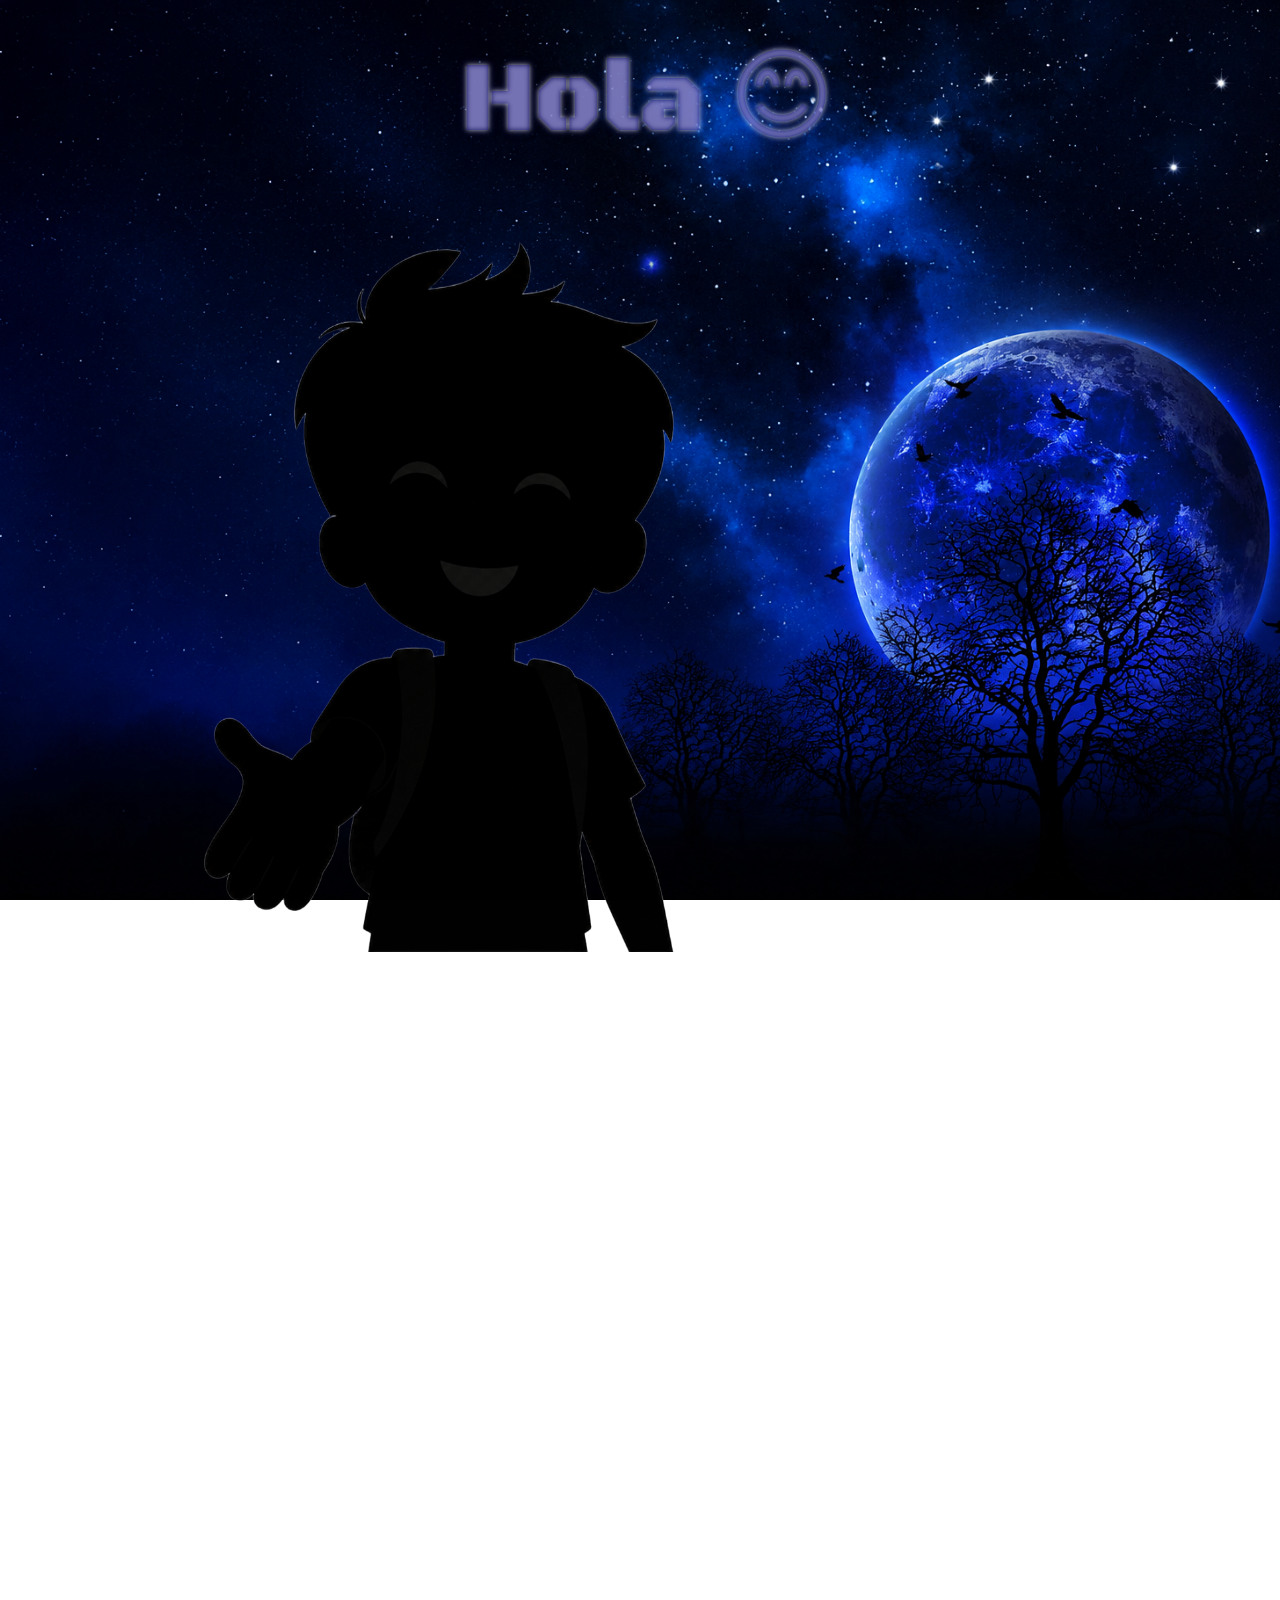
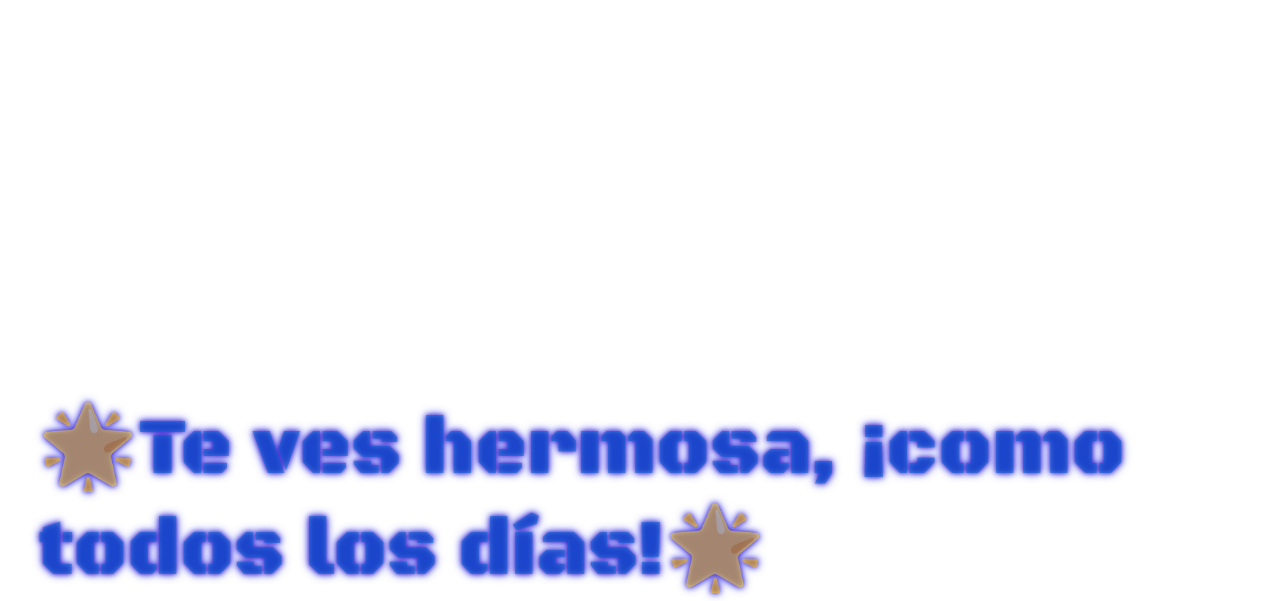
==== index.html @ 734c19ea "Add files via upload" ====
<!DOCTYPE html>
<html lang="en">
<head>
    <meta charset="UTF-8">
    <meta name="viewport" content="width=device-width, initial-scale=1.0">
    <link rel="stylesheet" href="style.css">
    <link rel="preconnect" href="https://fonts.googleapis.com">
    <link rel="preconnect" href="https://fonts.gstatic.com" crossorigin>
    <link href="https://fonts.googleapis.com/css2?family=Black+Ops+One&display=swap" rel="stylesheet">
    <title>Document</title>
</head>
<body class="pag1">
    <div class="estrellas">
        <div class="estrella"></div>
        <div class="estrella"></div>
        <div class="estrella"></div>
        <div class="estrella"></div>
        <div class="estrella"></div>
        <div class="estrella"></div>     
        <div class="estrella"></div>
        <div class="estrella"></div>
        <div class="estrella"></div> 
        <div class="estrella"></div> 
    </div>
    <div class="p1">
        <p class="t1">Hola 😊</p>
        <a href="index2.html"></a>
        <img class="img1" src="IMG/ni.png" alt="Hola hermosa😊">
    </div>
    <div class="cdy">
        <div class="c1">
            <a href="index2.html"><img class="c1i" src="IMG/rojo.avif" alt=""></a>
            <a href="index3.html"><img class="c2i" src="IMG/rosa.avif" alt=""></a>
        </div>
    </div>
    <div class="secreto">
        <p class="s1">🌟Te ves hermosa, ¡como todos los días!🌟</p>
    </div>
    <script src="script.js"></script>
</body>
</html>
---- style.css ----
*{
    box-sizing: border-box;
}

html,
body{
    margin: 0;
    padding: 0;
    width: 100%;
    min-height: 100%;
}

body{
    overflow-x: hidden;
}


@keyframes mve{
    from{
        transform: translate(0, 0);
    }

    to{
        transform: translate(300px, 750px);
    }
}

.pag1{
    min-height: 100vh;

    background-image: url("IMG/fondo.png");
    background-size: cover;
    background-repeat: no-repeat;
    background-position: center;
    background-attachment: fixed;
}

.t1{
    position: fixed;
    top: 0;
    left: 50%;
    transform: translate(-48%, -50%);

    color: rgba(31, 25, 150, 0.432);
    font-size: 100px;

    font-family: "Black Ops One", system-ui;
    font-weight: 400;
    font-style: normal;

    text-shadow:
        0 0 5px #ffffffaf,
        0 0 10px rgba(56, 56, 177, 0.432);

    z-index: 3;
}
.s1{
    text-align: absolute;
    font-size: 80px;
    color: #ffffff;
    top: 50%;
    left: 50%;
    transform: translate(3%, 950%);
    z-index: 3;
    font-family: "Black Ops One", system-ui;
    font-style: normal;
    color: rgba(5, 99, 214, 0.555);
    text-shadow:
        0 0 5px #3117afd3,
        0 0 10px rgba(8, 8, 248, 0.764);
}
.estrellas{
    position: fixed;
    inset: 0;

    width: 100%;
    height: 100%;

    overflow: hidden;
    pointer-events: none;

    z-index: 1;
}

.estrella{
    position: absolute;
    top: -1%;
    left: 0;

    width: 4px;
    height: 4px;

    background-color: white;
    border-radius: 50%;

    pointer-events: none;

    box-shadow:
        0 0 5px #ffffff,
        0 0 10px #414af0,
        0 0 20px #0d1fdf;

    animation: mve 3s linear infinite;
}

.estrella:nth-child(1){
    top: -3%;
    left: 11%;
    animation-delay: 1s;
}

.estrella:nth-child(2){
    top: -5%;
    left: 22%;
    animation-delay: 0.3s;
}

.estrella:nth-child(3){
    top: -3%;
    left: 33%;
    animation-delay: 0s;
}

.estrella:nth-child(4){
    top: -5%;
    left: 44%;
    animation-delay: 1.2s;
}

.estrella:nth-child(5){
    top: -3%;
    left: 55%;
    animation-delay: 0.1s;
}

.estrella:nth-child(6){
    top: -5%;
    left: 66%;
    animation-delay: 1s;
}

.estrella:nth-child(7){
    top: -3%;
    left: 77%;
    animation-delay: 0.1s;
}

.estrella:nth-child(8){
    top: -5%;
    left: 88%;
    animation-delay: 2s;
}

.estrella:nth-child(9){
    top: -3%;
    left: 99%;
    animation-delay: 0.15s;
}

.c1i{
    background-color:red;
    position: absolute;
    top: 90%;
    left: 26%;
    transform: translate(-50%, -50%);

    width: 120px;
    height: 120px;

    opacity: 0;
    z-index: 3;
}
.c2i{
    background-color:red;
    position: absolute;
    top: 10%;
    left: 90%;
    transform: translate(-50%, -50%);

    width: 50px;
    height: 50px;

    opacity: 0;
    z-index: 3;
}

.img1{
    position: absolute;
    top: 66%;
    left: 35%;
    transform: translate(-50%, -50%);

    width: 500px;
    height: 1200px;

    object-fit: contain;

    z-index: 2;
}



.pag2{
    min-height: 100vh;

    background-image: url("IMG/fondo2.png");
    background-size: cover;
    background-repeat: no-repeat;
    background-position: center;
    background-attachment: fixed;
}


/* Animación opcional de aparición */

@keyframes aparecerhoja{
    from{
        opacity: 0;
        transform: translateY(50px) scale(0.92);
    }

    to{
        opacity: 1;
        transform: translateY(0) scale(1);
    }
}



.carta,
.sc{
    width: 100%;
    min-height: 100vh;

    padding: 60px 20px;

    justify-content: center;
    align-items: flex-start;
}

.carta{
    display: flex;
}

.sc{
    display: flex;
}
.t2{
    font-family: "Bitcount Prop Single", system-ui;
    font-optical-sizing: auto;
    font-style: normal;
}
.t3{
    font-family: "Germania One", system-ui;
    font-weight: 400;
    font-style: normal;
}
.t4{
    font-family: "Germania One", system-ui;
    font-weight: 400;
    font-style: normal;

}

.carta1,
.carta2{
    position: relative;

    width: 430px;
    max-width: 100%;

    padding: 45px 40px 45px 70px;

    color: #1e2f55;

    background: linear-gradient(
    135deg,
    rgba(15,25,65,.35),
    rgba(30,45,95,.55)
    );

    backdrop-filter: blur(18px);
    -webkit-backdrop-filter: blur(18px);

    border:1px solid rgba(255,255,255,.18);

    box-shadow:
    0 0 25px rgba(77,163,255,.15),
    0 0 60px rgba(77,163,255,.12),
    0 20px 60px rgba(0,0,0,.45);

    animation: aparecerhoja 0.6s ease;
}


.t2{
    color: #FFFFFF;
    text-shadow:
    0 0 8px rgba(77,163,255,.8),
    0 0 20px rgba(77,163,255,.4);
}

.t3,
.t4{
    margin: 0;

    color: #F4F8FF;
    font-size: 16px;
    font-weight: 400;
    line-height: 1.45;
}

.tf{


    top: 100%;
    left: 50%;
    transform: translate(-50%, -0%);
    position: relative;

    width: 430px;
    max-width: 100%;

    padding: 45px 40px 45px 70px;

    color: #1e2f55;

    background: rgba(18, 28, 60, 0.45);
    backdrop-filter: blur(18px);
    -webkit-backdrop-filter: blur(18px);

    border: 1px solid rgba(255,255,255,.18);

    box-shadow:
    0 0 40px rgba(77,163,255,.25),
    0 15px 60px rgba(0,0,0,.5);

    color: #eef6ff;
}



.flecha{
    display: block;

    width: 130px;
    height: auto;

    margin: 15px 0 0 auto;

    cursor: pointer;

    transition:
        transform 0.25s ease,
        filter 0.25s ease;
}

.flecha:hover{
    transform: scale(1.08);

    filter:
        drop-shadow(0 0 6px #4da3ff)
        drop-shadow(0 0 15px rgba(77, 163, 255, 0.8));
}

.flecha:active{
    transform: scale(0.95);
}


#volver{
    position: absolute;
    top: 10px;
    left: 10px;

    padding: 5px;

    border: none;
    background: transparent;

    font-size: 30px;
    cursor: pointer;

    filter:
        drop-shadow(0 0 5px #4da3ff)
        drop-shadow(0 0 10px rgba(77, 163, 255, 0.8));

    transition: transform 0.2s ease;
}

#volver:hover{
    transform: scale(1.12);
}

#volver:active{
    transform: scale(0.92);
}
.pag3{
    background-image: url("IMG/fondo3.png");
    background-size: cover;
    background-repeat: no-repeat;
    background-position: center;

}


@media screen and (max-width: 900px){

    .t1{
        width: 100%;
        left: 50%;

        font-size: 65px;
        text-align: center;
    }

    .img1{
        width: 230px;
        height: auto;

        left: 38%;
    }

    .c1i{
        left: 31%;
    }
    .c2i{
        left: 69%;
    }
}


@media screen and (max-width: 600px){

    .pag1,
    .pag2{
        background-attachment: scroll;
        background-position: center;
    }

    .carta,
    .sc{
        min-height: 100vh;

        padding: 20px 10px;

        justify-content: center;
        align-items: flex-start;
    }

    .carta1,
    .carta2{
        width: 100%;
        max-width: 390px;

        padding: 38px 17px 35px 53px;

        border-radius: 10px;

        background-image:
            linear-gradient(
                to right,
                transparent 37px,
                rgba(255, 120, 170, 0.55) 38px,
                rgba(255, 120, 170, 0.55) 40px,
                transparent 41px
            ),
            repeating-linear-gradient(
                to bottom,
                transparent 0,
                transparent 31px,
                rgba(120, 170, 255, 0.28) 32px,
                rgba(120, 170, 255, 0.28) 33px
            );
    }

    .t2{
        margin-top: 2px;
        font-size: 25px;
    }

    .t3,
    .t4{
        font-size: 14px;
        line-height: 1.45;
    }

    .flecha{
        width: 100px;
        margin-top: 16px;
    }

    #volver{
        top: 7px;
        left: 7px;
        font-size: 26px;
    }

    .t1{
        top: 7%;
        width: 95%;

        font-size: 43px;
        text-align: center;

        transform: translate(-50%, -50%);
    }

    .img1{
        top: 64%;
        left: 50%;

        width: 210px;
        height: auto;
    }

    .c1i{
        top: 87%;
        left: 40%;

        width: 45px;
        height: 45px;
    }
    .c2i{
        top: 87%;
        left: 60%;

        width: 45px;
        height: 45px;
    }

    .estrella{
        animation-duration: 4s;
    }
}


@media screen and (max-width: 380px){

    .carta,
    .sc{
        padding: 12px 7px;
    }

    .carta1,
    .carta2{
        padding:
            35px
            12px
            30px
            46px;
    }

    .t2{
        font-size: 22px;
    }

    .t3,
    .t4{
        font-size: 13px;
    }

    .flecha{
        width: 88px;
    }
}

.oculto{
    display: none !important;
}
.flecha{
    position: relative;
    z-index: 10;
    cursor: pointer;
    pointer-events: auto;
}

#volver{
    z-index: 10;
    cursor: pointer;
    pointer-events: auto;
}
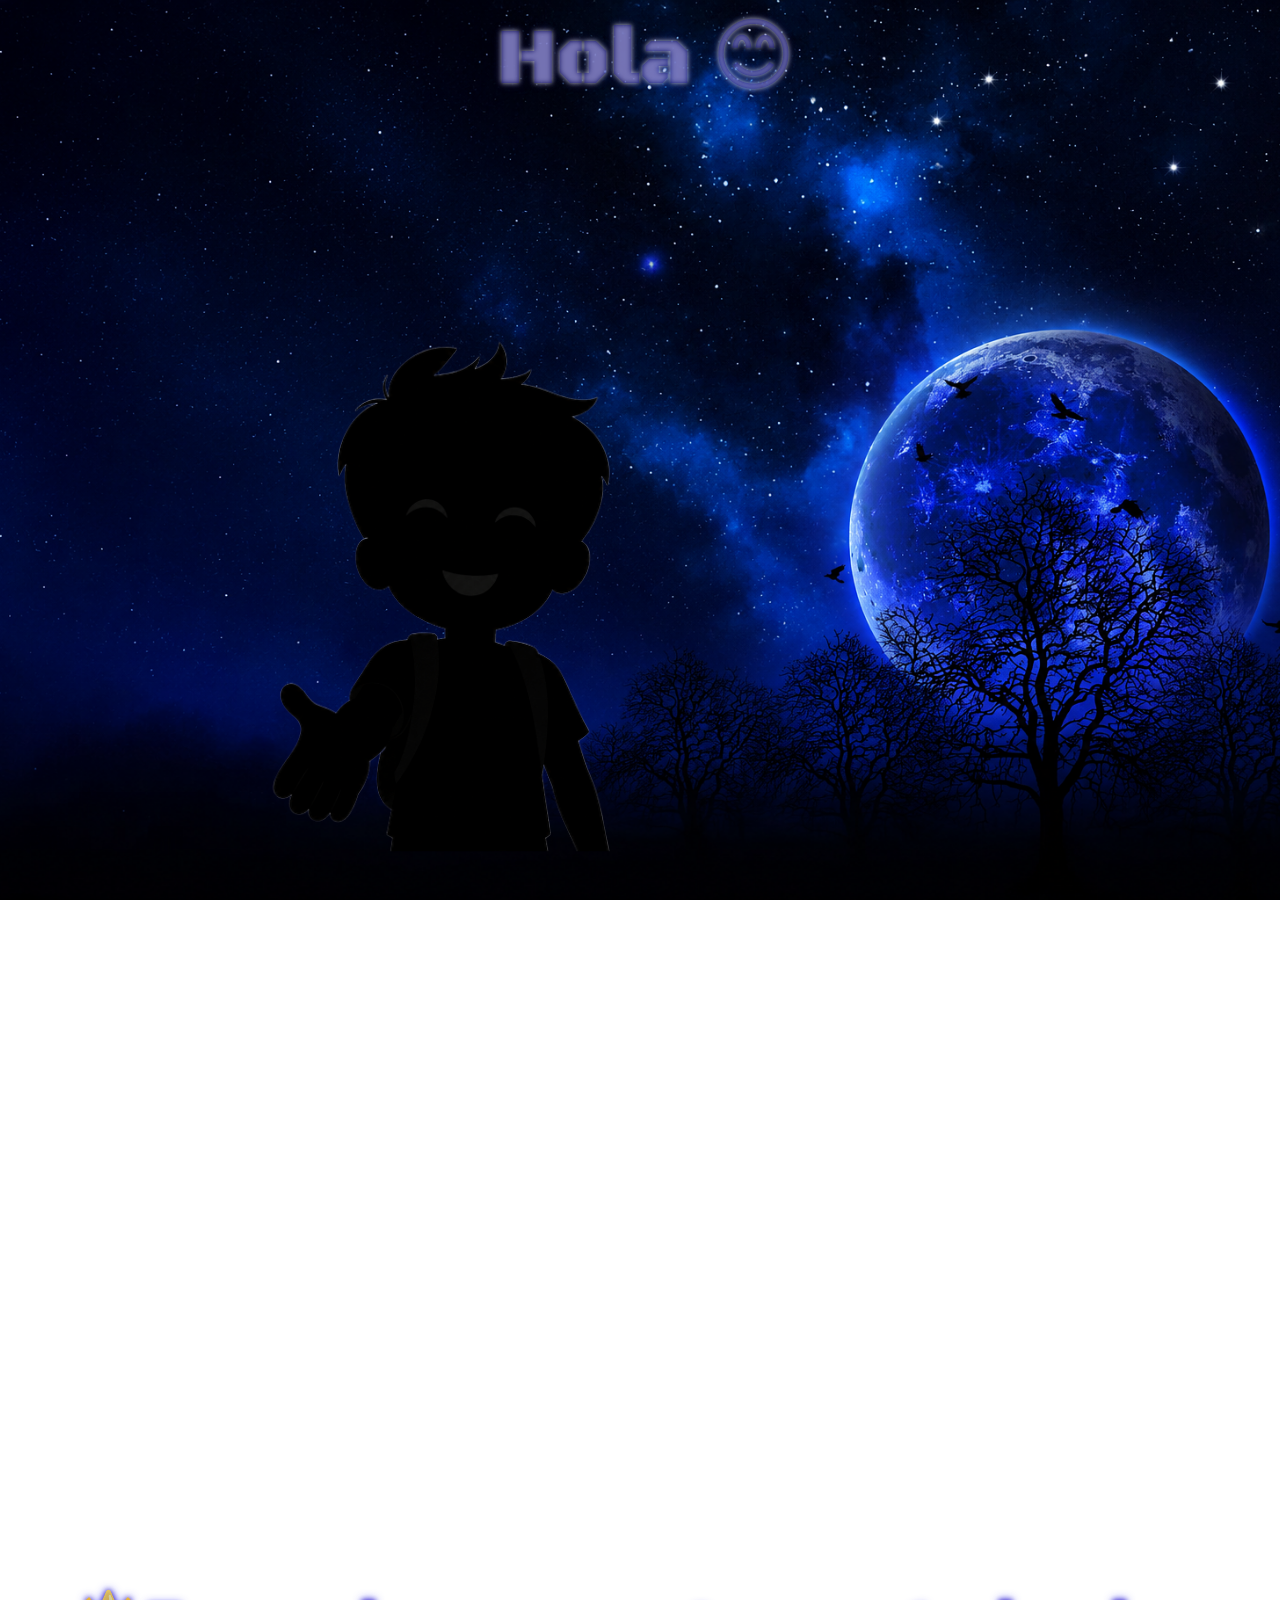
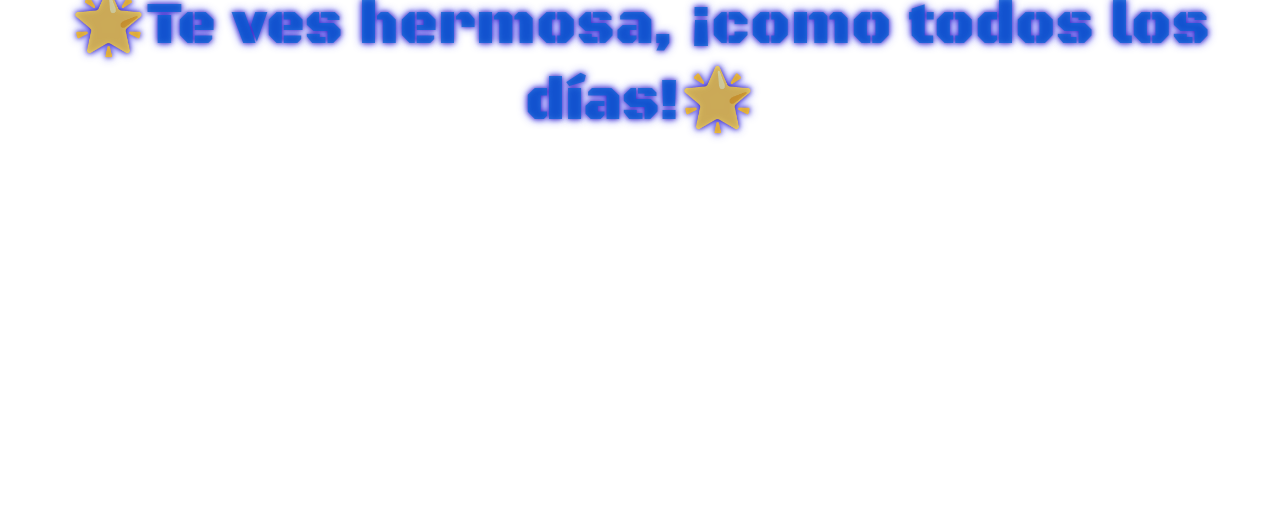
==== commit 53d8293a: "Update index.html" ====
--- a/index.html
+++ b/index.html
@@ -31,6 +31,7 @@
         <div class="c1">
             <a href="index2.html"><img class="c1i" src="IMG/rojo.avif" alt=""></a>
             <a href="index3.html"><img class="c2i" src="IMG/rosa.avif" alt=""></a>
+            <a href="index4.html"><img class="ul" src="IMG/rosa.avif" alt =""></a>
         </div>
     </div>
     <div class="secreto">
@@ -38,4 +39,4 @@
     </div>
     <script src="script.js"></script>
 </body>
-</html>+</html>
--- a/style.css
+++ b/style.css
@@ -36,13 +36,13 @@
 }
 
 .t1{
-    position: fixed;
+    position: absolute;
     top: 0;
     left: 50%;
-    transform: translate(-48%, -50%);
+    transform: translate(-48%, -70%);
 
     color: rgba(31, 25, 150, 0.432);
-    font-size: 100px;
+    font-size: 80px;
 
     font-family: "Black Ops One", system-ui;
     font-weight: 400;
@@ -54,17 +54,37 @@
 
     z-index: 3;
 }
+.p1{
+    position: relative;
+    width: 100%;
+    min-height: 100vh;
+}
+
+.secreto{
+    position: relative;
+    width: 100%;
+    min-height: 100vh;
+
+    display: flex;
+    justify-content: center;
+    align-items: center;
+
+    margin-top: 300px;
+    z-index: 3;
+}
+
 .s1{
-    text-align: absolute;
-    font-size: 80px;
-    color: #ffffff;
-    top: 50%;
-    left: 50%;
-    transform: translate(3%, 950%);
-    z-index: 3;
+    margin-top: 50px;
+
+    width: 100%;
+    text-align: center;
+
+    font-size: 60px;
     font-family: "Black Ops One", system-ui;
     font-style: normal;
-    color: rgba(5, 99, 214, 0.555);
+
+    color: rgba(5, 99, 214, 0.75);
+
     text-shadow:
         0 0 5px #3117afd3,
         0 0 10px rgba(8, 8, 248, 0.764);
@@ -164,8 +184,8 @@
     left: 26%;
     transform: translate(-50%, -50%);
 
-    width: 120px;
-    height: 120px;
+    width: 100px;
+    height: 100px;
 
     opacity: 0;
     z-index: 3;
@@ -173,12 +193,12 @@
 .c2i{
     background-color:red;
     position: absolute;
-    top: 10%;
-    left: 90%;
+    top: 8%;
+    left: 89.5%;
     transform: translate(-50%, -50%);
 
-    width: 50px;
-    height: 50px;
+    width: 30px;
+    height: 30px;
 
     opacity: 0;
     z-index: 3;
@@ -190,11 +210,10 @@
     left: 35%;
     transform: translate(-50%, -50%);
 
-    width: 500px;
-    height: 1200px;
+    width: clamp(300px, 28vw, 470px);
+    height: auto;
 
     object-fit: contain;
-
     z-index: 2;
 }
 
@@ -403,6 +422,21 @@
 
 }
 
+@media screen and (max-width: 600px){
+    .s1{
+        font-size: 30px;
+    }
+
+    .secreto{
+        padding: 20px;
+    }
+    .img1{
+        top: 64%;
+        left: 50%;
+        width: 210px;
+        height: auto;
+    }
+}
 
 @media screen and (max-width: 900px){
 
@@ -412,13 +446,6 @@
 
         font-size: 65px;
         text-align: center;
-    }
-
-    .img1{
-        width: 230px;
-        height: auto;
-
-        left: 38%;
     }
 
     .c1i{
